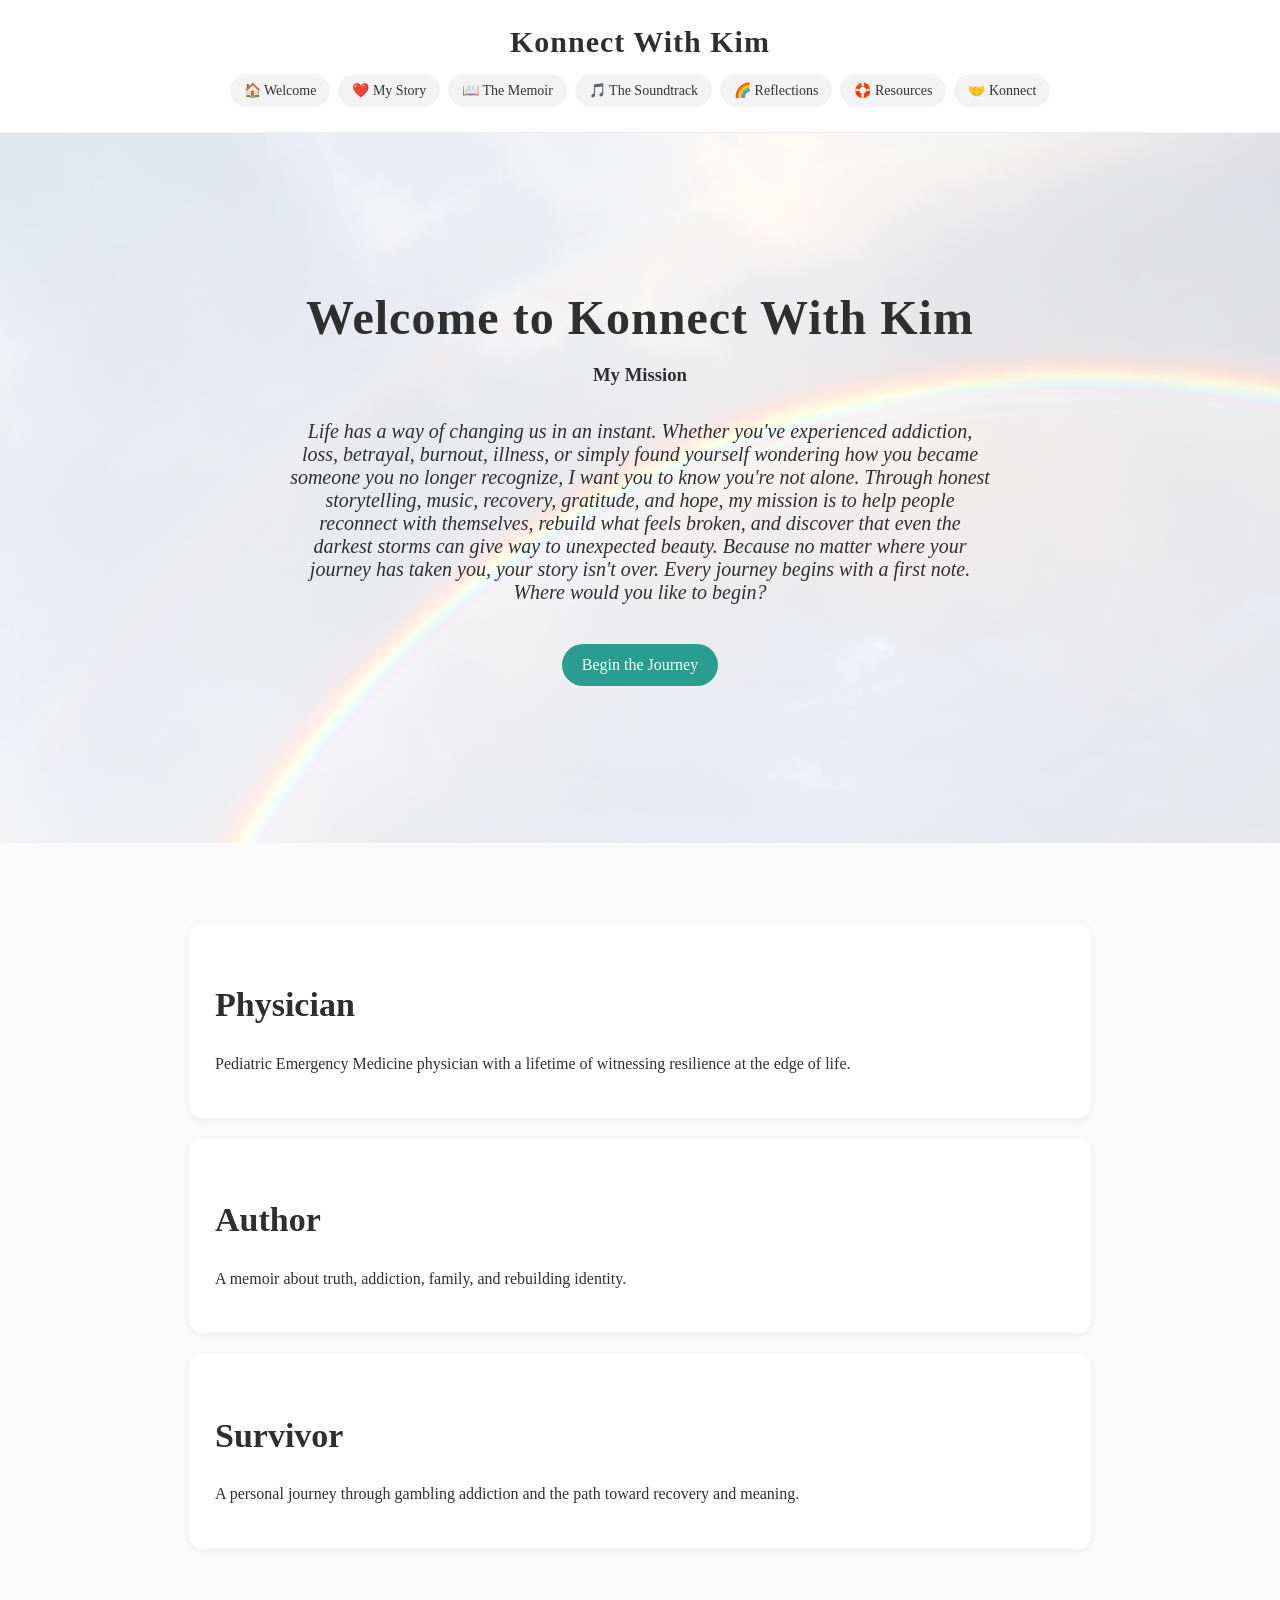
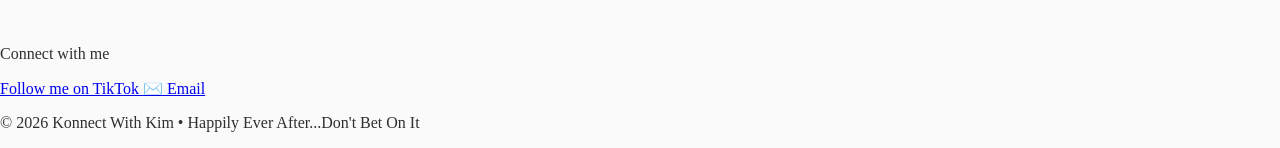
==== index.html @ 0f17d843 "Add footer with social links and copyright notice" ====
<!DOCTYPE html>
<html>
<head>
  <meta charset="UTF-8">
  <meta name="viewport" content="width=device-width, initial-scale=1.0">
  <title>Kim's World</title>
  <link rel="stylesheet" href="style.css">
</head>

<body>

<header>
  <h1>Konnect With Kim</h1>

  <nav>
    <a href="index.html">🏠 Welcome</a>
    <a href="story.html">❤️ My Story</a>
    <a href="memoir.html">📖 The Memoir</a>
    <a href="soundtrack.html">🎵 The Soundtrack</a>
    <a href="reflections.html">🌈 Reflections</a>
    <a href="resources.html">🛟 Resources</a>
    <a href="konnect.html">🤝 Konnect</a>
  </nav>
</header>

<section class="hero">
  <h2>Welcome to Konnect With Kim</h2>
  <h3>My Mission</h3>
  <p>Life has a way of changing us in an instant. Whether you've experienced addiction, loss, betrayal, burnout, illness, or simply found yourself wondering how you became someone you no longer recognize, I want you to know you're not alone.
Through honest storytelling, music, recovery, gratitude, and hope, my mission is to help people reconnect with themselves, rebuild what feels broken, and discover that even the darkest storms can give way to unexpected beauty.
Because no matter where your journey has taken you, your story isn't over.
Every journey begins with a first note.
Where would you like to begin?
</p>
  <a class="button" href="story.html">Begin the Journey</a>
</section>
<main>
  <div class="section-card">
    <h2>Physician</h2>
    <p>Pediatric Emergency Medicine physician with a lifetime of witnessing resilience at the edge of life.</p>
  </div>

  <div class="section-card">
    <h2>Author</h2>
    <p>A memoir about truth, addiction, family, and rebuilding identity.</p>
  </div>

  <div class="section-card">
    <h2>Survivor</h2>
    <p>A personal journey through gambling addiction and the path toward recovery and meaning.</p>
  </div>

</main>
<footer class="site-footer">
  <p>Connect with me</p>

 <a class="social-button"
href="https://www.tiktok.com/@KonnectWithKim619"
target="_blank">

<i class="fa-brands fa-tiktok"></i>
Follow me on TikTok

</a>

    <a href="mailto:konnectwithkim619@gmail.com">
      ✉️ Email
    </a>

  </div>

  <p class="copyright">
    © 2026 Konnect With Kim • Happily Ever After...Don't Bet On It
  </p>
</footer>
</body>
</html>
---- style.css ----
body {
  margin: 0;
  font-family: "Georgia", serif;
  color: #2f2f2f;
  background: #fafafa;
}

/* HERO BACKGROUND */
.hero {
  min-height: 70vh;
  display: flex;
  flex-direction: column;
  justify-content: center;
  align-items: center;
  text-align: center;

  background: linear-gradient(
      rgba(255, 255, 255, 0.75),
      rgba(255, 255, 255, 0.85)
    ),
    url("dblrbowbkground.jpg");

  background-size: cover;
  background-position: center;
  padding: 40px;
}

/* TITLE */
.hero h2 {
  font-size: 48px;
  margin: 0;
  letter-spacing: 1px;
}

/* SUBTITLE */
.hero p {
  font-size: 20px;
  max-width: 700px;
  margin-top: 15px;
  font-style: italic;
}

/* HEADER */
header {
  text-align: center;
  padding: 25px 15px;
  background: white;
  border-bottom: 1px solid #eee;
}

h1 {
  margin: 0;
  font-size: 30px;
  letter-spacing: 1px;
}

/* NAVIGATION (PILLS STYLE) */
nav {
  margin-top: 15px;
  display: flex;
  flex-wrap: wrap;
  justify-content: center;
  gap: 8px;
}

nav a {
  text-decoration: none;
  padding: 8px 14px;
  border-radius: 20px;
  background: #f3f3f3;
  color: #333;
  font-weight: 500;
  font-size: 14px;
  transition: 0.2s;
}

nav a:hover {
  background: #dceff0;
  color: #1d6f6f;
}

/* CONTENT */
main {
  max-width: 900px;
  margin: auto;
  padding: 60px 20px;
  line-height: 1.7;
}

main h2 {
  font-size: 34px;
  margin-bottom: 15px;
}

/* AUTHOR SECTIONS */
.section-card {
  background: white;
  padding: 25px;
  margin: 20px 0;
  border-radius: 12px;
  box-shadow: 0 2px 10px rgba(0,0,0,0.05);
}

/* BUTTON */
.button {
  display: inline-block;
  margin-top: 20px;
  padding: 12px 20px;
  background: #2a9d8f;
  color: white;
  text-decoration: none;
  border-radius: 25px;
}

/* MOBILE */
@media (max-width: 768px) {

  .hero h2 {
    font-size: 34px;
  }

  .hero p {
    font-size: 16px;
  }

  nav {
    flex-direction: column;
    align-items: center;
  }

  nav a {
    width: 90%;
    text-align: center;
  }
}
.track-grid {
  display: grid;
  grid-template-columns: repeat(5, 1fr);
  gap: 15px;
  max-width: 1200px;
  margin: 0 auto;
  padding: 20px;
}

.track-card {
  text-align: center;
  padding: 10px;
  border-radius: 12px;
  background: rgba(255, 255, 255, 0.7);
}

.track-card img {
  width: 100%;
  height: 120px;
  object-fit: cover;
  border-radius: 10px;
}

.track-card h3 {
  margin: 10px 0 5px;
  font-size: 16px;
}

.track-card p {
  font-size: 13px;
  color: #555;
}

/* MOBILE RESPONSIVE */
@media (max-width: 900px) {
  .track-grid {
    grid-template-columns: repeat(2, 1fr);
  }
}
.song-title {
  font-weight: 700;
  text-transform: uppercase;
  letter-spacing: 3px;
  font-size: 14px;
}

@media (max-width: 500px) {
  .track-grid {
    grid-template-columns: 1fr;
  }
}
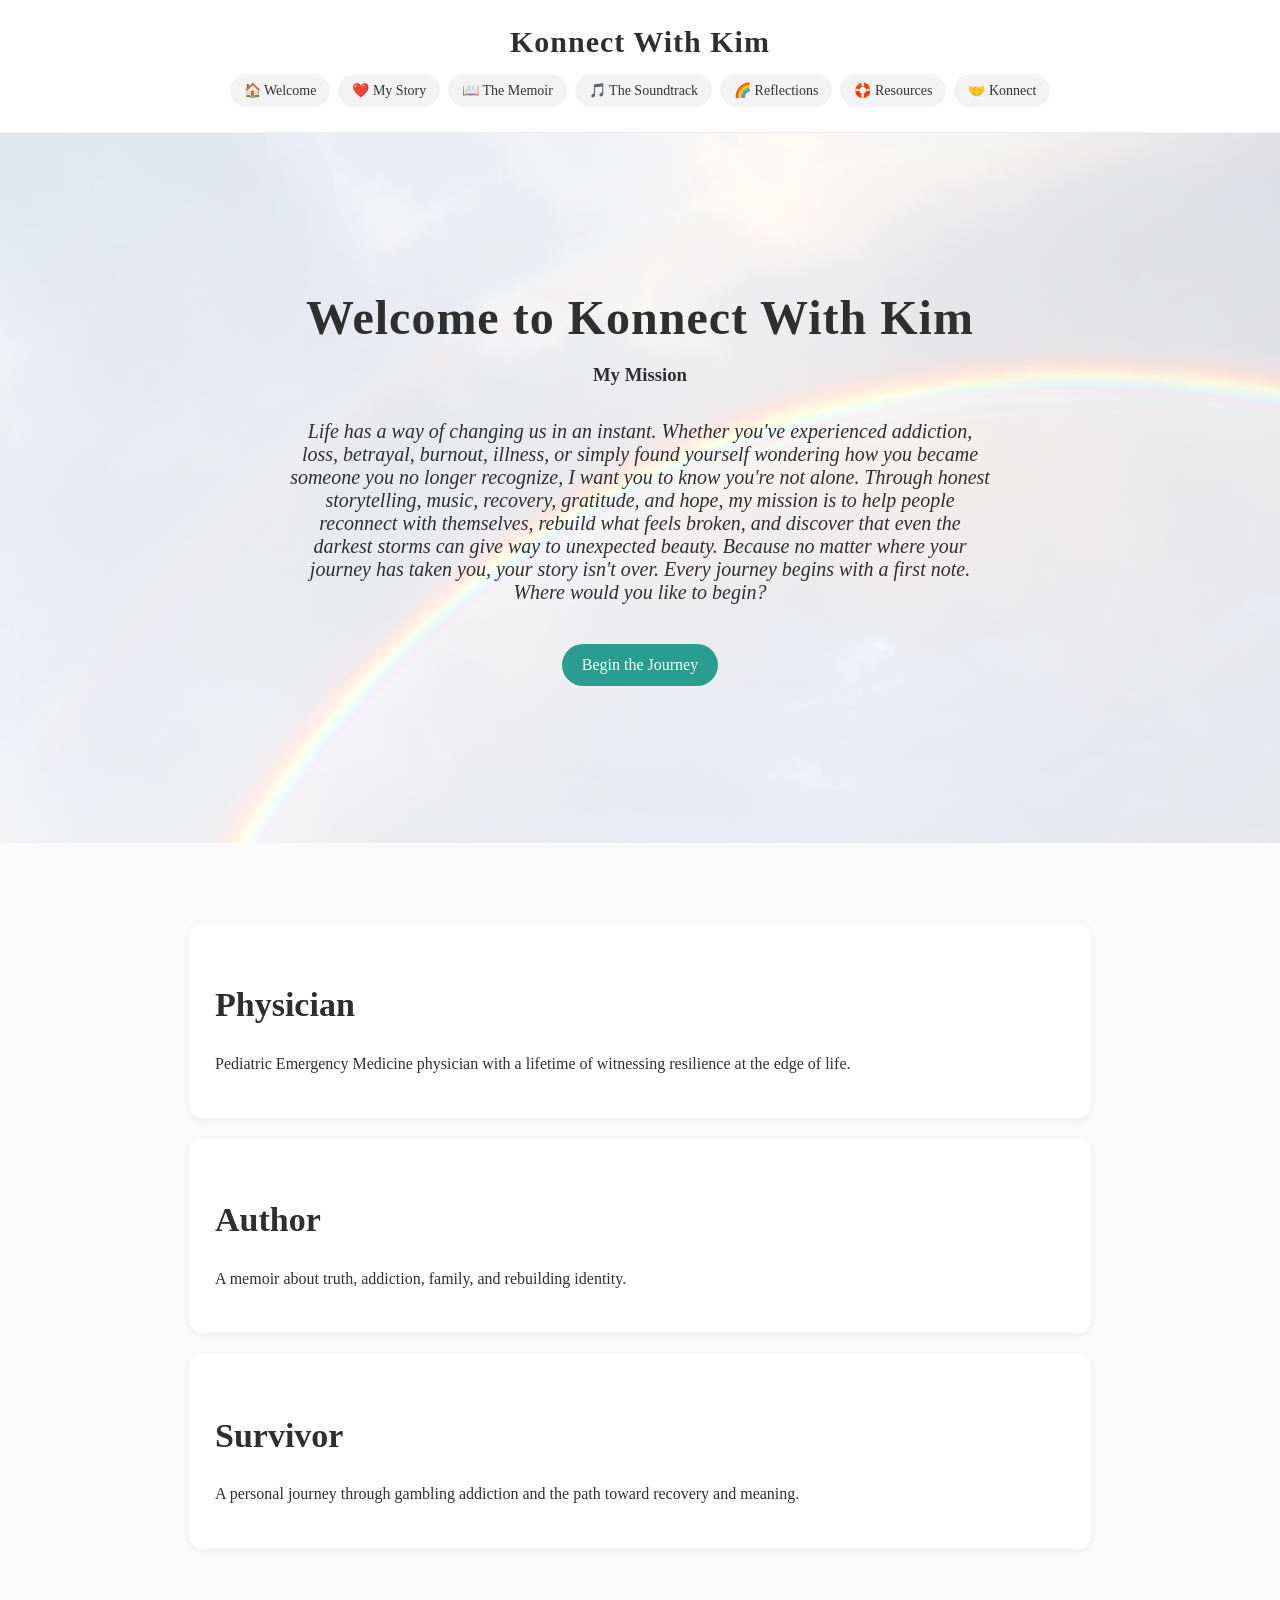
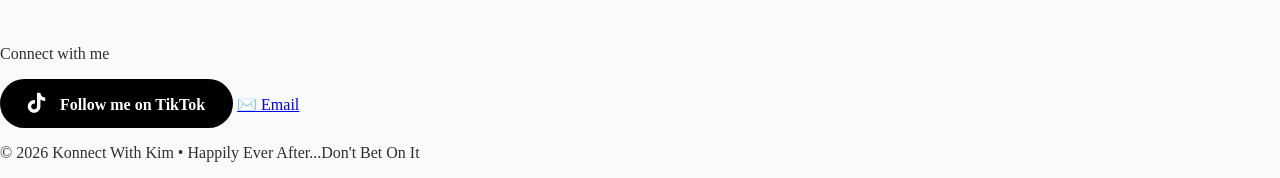
==== commit e5cf1bd4: "Update title and add Font Awesome stylesheet" ====
--- a/index.html
+++ b/index.html
@@ -3,8 +3,10 @@
 <head>
   <meta charset="UTF-8">
   <meta name="viewport" content="width=device-width, initial-scale=1.0">
-  <title>Kim's World</title>
+  <title>Konnect With Kim</title>
   <link rel="stylesheet" href="style.css">
+  <link rel="stylesheet"
+href="https://cdnjs.cloudflare.com/ajax/libs/font-awesome/6.7.2/css/all.min.css">
 </head>
 
 <body>
--- a/style.css
+++ b/style.css
@@ -184,3 +184,22 @@
     grid-template-columns: 1fr;
   }
 }
+.social-button{
+    display:inline-block;
+    background:#000;
+    color:white;
+    padding:14px 28px;
+    border-radius:40px;
+    text-decoration:none;
+    font-weight:bold;
+    transition:.3s;
+}
+
+.social-button:hover{
+    background:#444;
+}
+
+.social-button i{
+    margin-right:10px;
+    font-size:20px;
+}
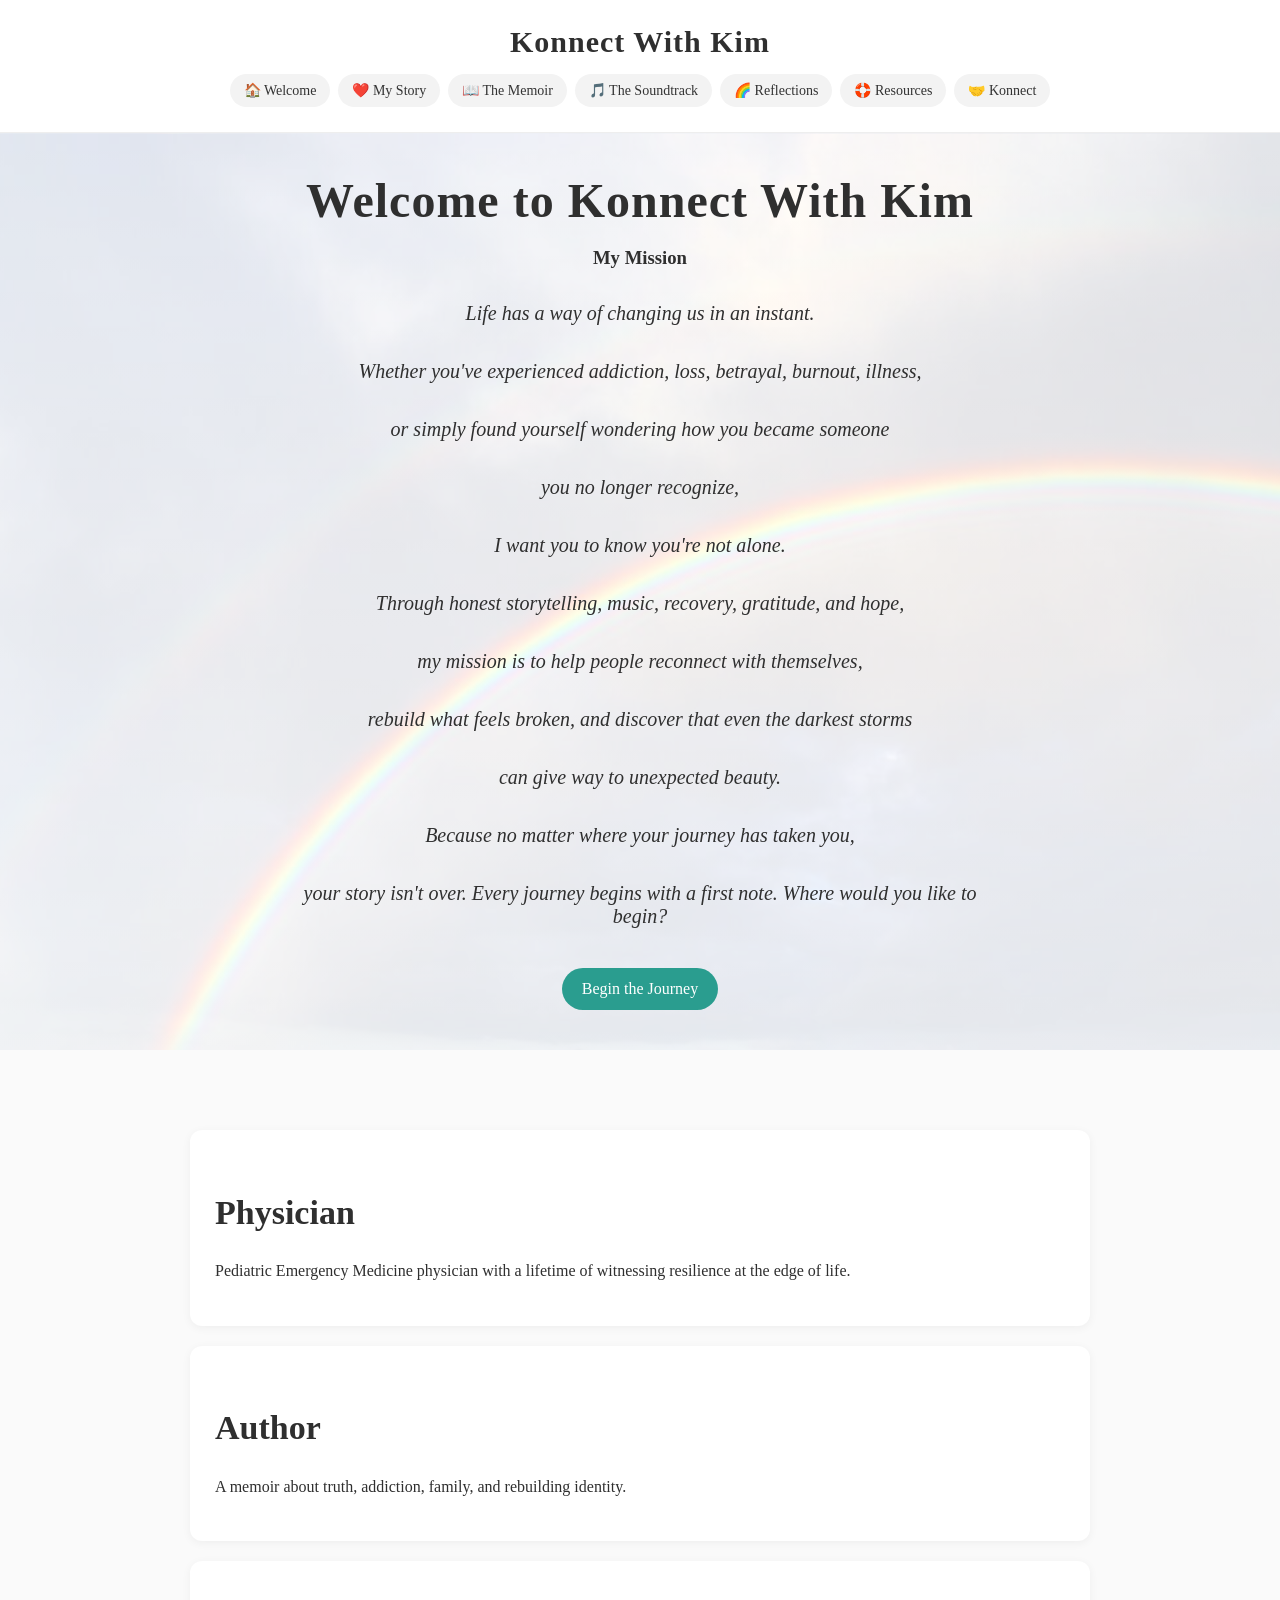
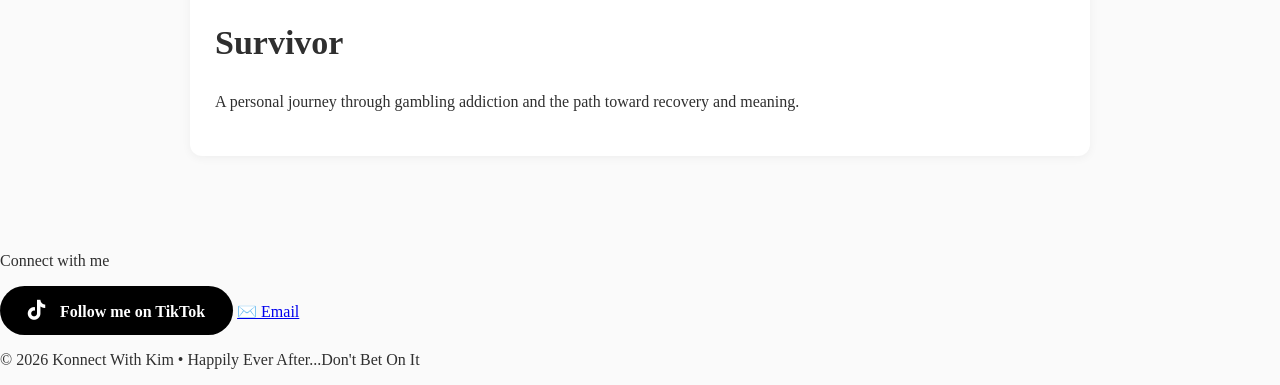
==== commit 1646a056: "Refactor hero section text into separate paragraphs Reformatted paragraph content for better readabi" ====
--- a/index.html
+++ b/index.html
@@ -28,9 +28,17 @@
 <section class="hero">
   <h2>Welcome to Konnect With Kim</h2>
   <h3>My Mission</h3>
-  <p>Life has a way of changing us in an instant. Whether you've experienced addiction, loss, betrayal, burnout, illness, or simply found yourself wondering how you became someone you no longer recognize, I want you to know you're not alone.
-Through honest storytelling, music, recovery, gratitude, and hope, my mission is to help people reconnect with themselves, rebuild what feels broken, and discover that even the darkest storms can give way to unexpected beauty.
-Because no matter where your journey has taken you, your story isn't over.
+  <p>Life has a way of changing us in an instant.</p> 
+  <p>Whether you've experienced addiction, loss, betrayal, burnout, illness,</p> 
+  <p>or simply found yourself wondering how you became someone</p> 
+  <p>you no longer recognize,</p>
+  <p>I want you to know you're not alone.</p>
+<p>Through honest storytelling, music, recovery, gratitude, and hope,</p>
+  <p>my mission is to help people reconnect with themselves,</p> 
+  <p>rebuild what feels broken, and discover that even the darkest storms</p> 
+  <p>can give way to unexpected beauty.</p>
+<p>Because no matter where your journey has taken you,</p> 
+  <p>your story isn't over.
 Every journey begins with a first note.
 Where would you like to begin?
 </p>
--- a/style.css
+++ b/style.css
@@ -203,3 +203,7 @@
     margin-right:10px;
     font-size:20px;
 }
+.social-links i{
+    font-size:24px;
+    margin-right:8px;
+}
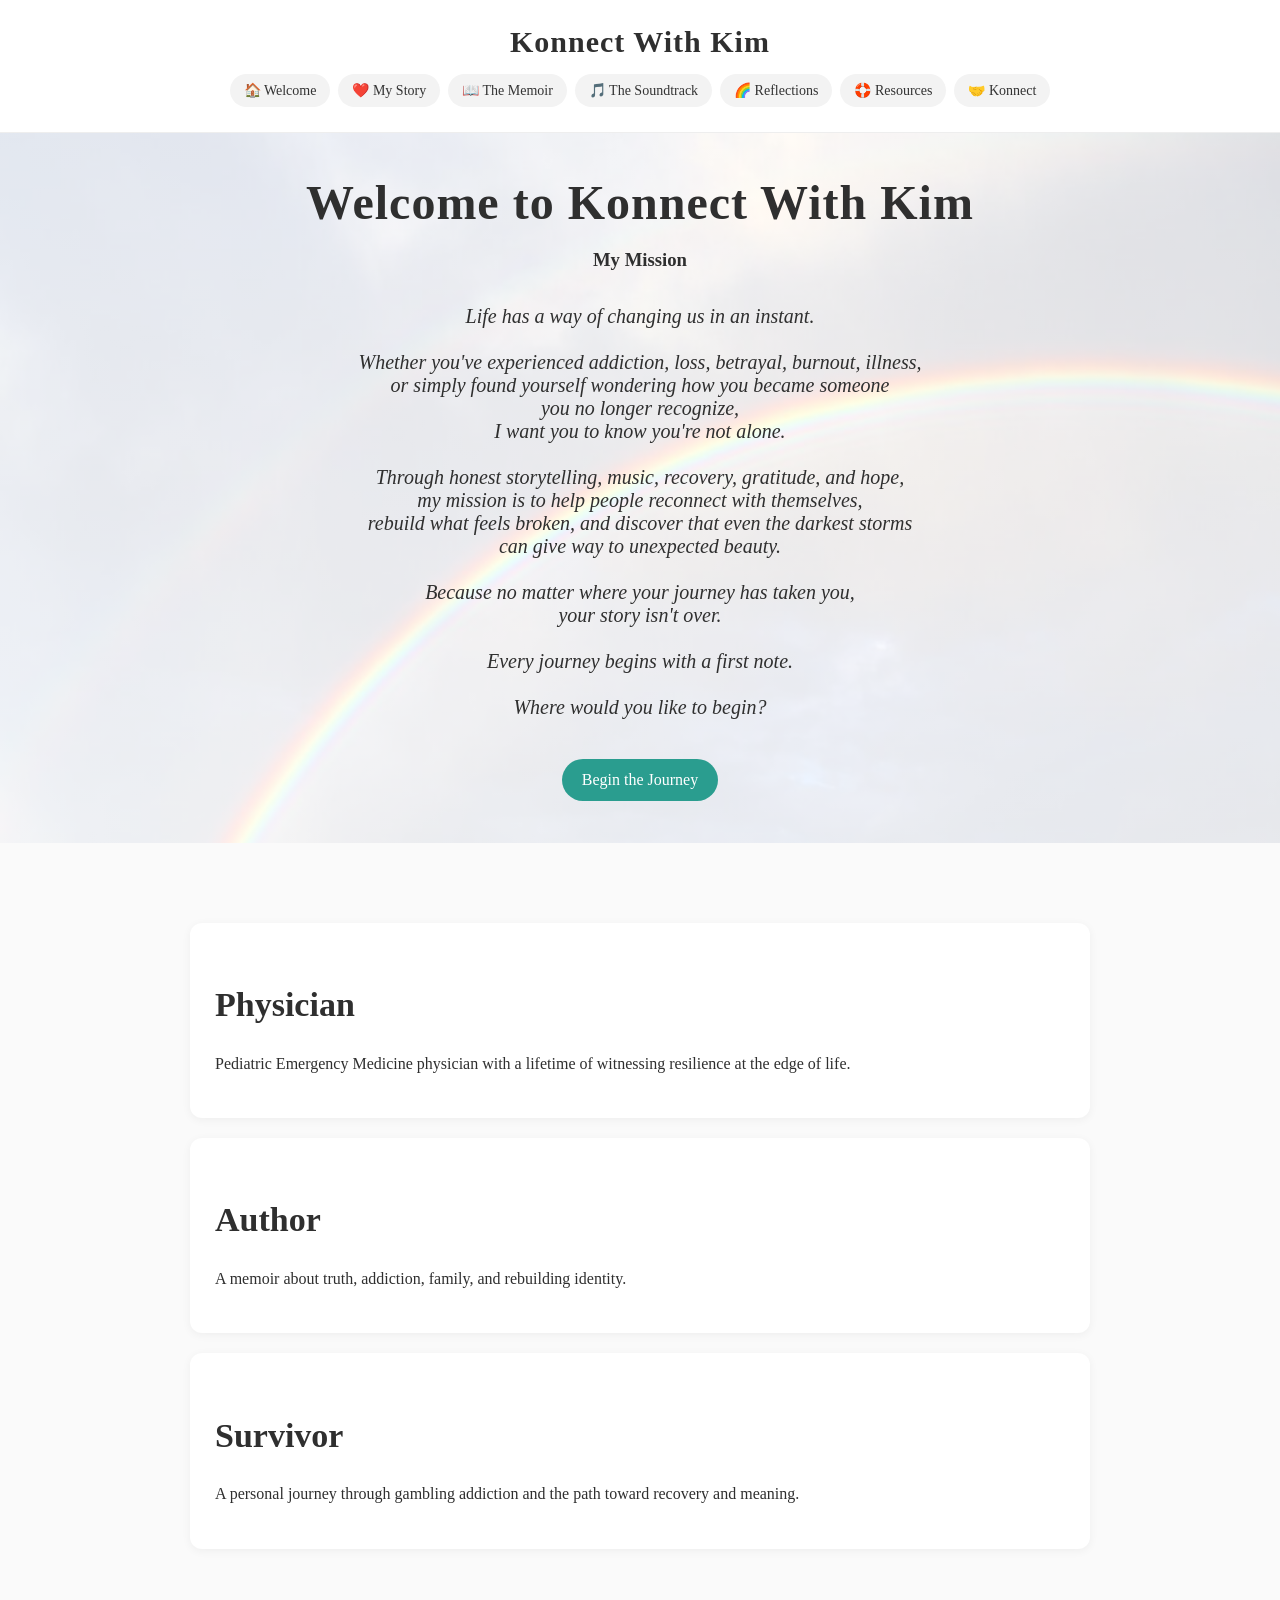
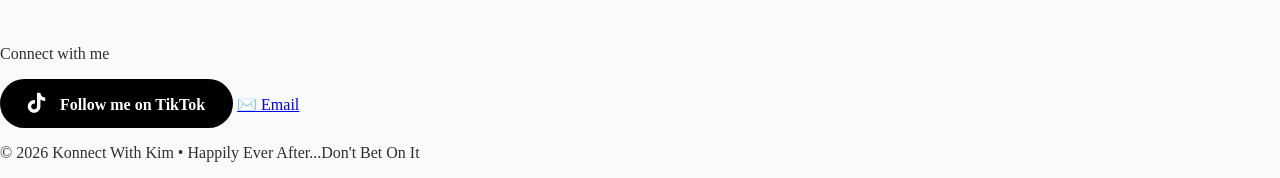
==== commit 98c301a7: "Enhance mission statement formatting in index.html Updated the mission statement with line breaks fo" ====
--- a/index.html
+++ b/index.html
@@ -28,18 +28,23 @@
 <section class="hero">
   <h2>Welcome to Konnect With Kim</h2>
   <h3>My Mission</h3>
-  <p>Life has a way of changing us in an instant.</p> 
-  <p>Whether you've experienced addiction, loss, betrayal, burnout, illness,</p> 
-  <p>or simply found yourself wondering how you became someone</p> 
-  <p>you no longer recognize,</p>
-  <p>I want you to know you're not alone.</p>
-<p>Through honest storytelling, music, recovery, gratitude, and hope,</p>
-  <p>my mission is to help people reconnect with themselves,</p> 
-  <p>rebuild what feels broken, and discover that even the darkest storms</p> 
-  <p>can give way to unexpected beauty.</p>
-<p>Because no matter where your journey has taken you,</p> 
-  <p>your story isn't over.
-Every journey begins with a first note.
+  <p>Life has a way of changing us in an instant.<br> 
+    <br>
+  Whether you've experienced addiction, loss, betrayal, burnout, illness,<br> 
+  or simply found yourself wondering how you became someone<br> 
+  you no longer recognize,<br>
+  I want you to know you're not alone.<br>
+    <br>
+  Through honest storytelling, music, recovery, gratitude, and hope,<br>
+  my mission is to help people reconnect with themselves,<br>
+  rebuild what feels broken, and discover that even the darkest storms<br>
+  can give way to unexpected beauty.<br>
+    <br>
+  Because no matter where your journey has taken you,<br> 
+  your story isn't over.<br>
+    <br>
+Every journey begins with a first note.<br>
+    <br>
 Where would you like to begin?
 </p>
   <a class="button" href="story.html">Begin the Journey</a>
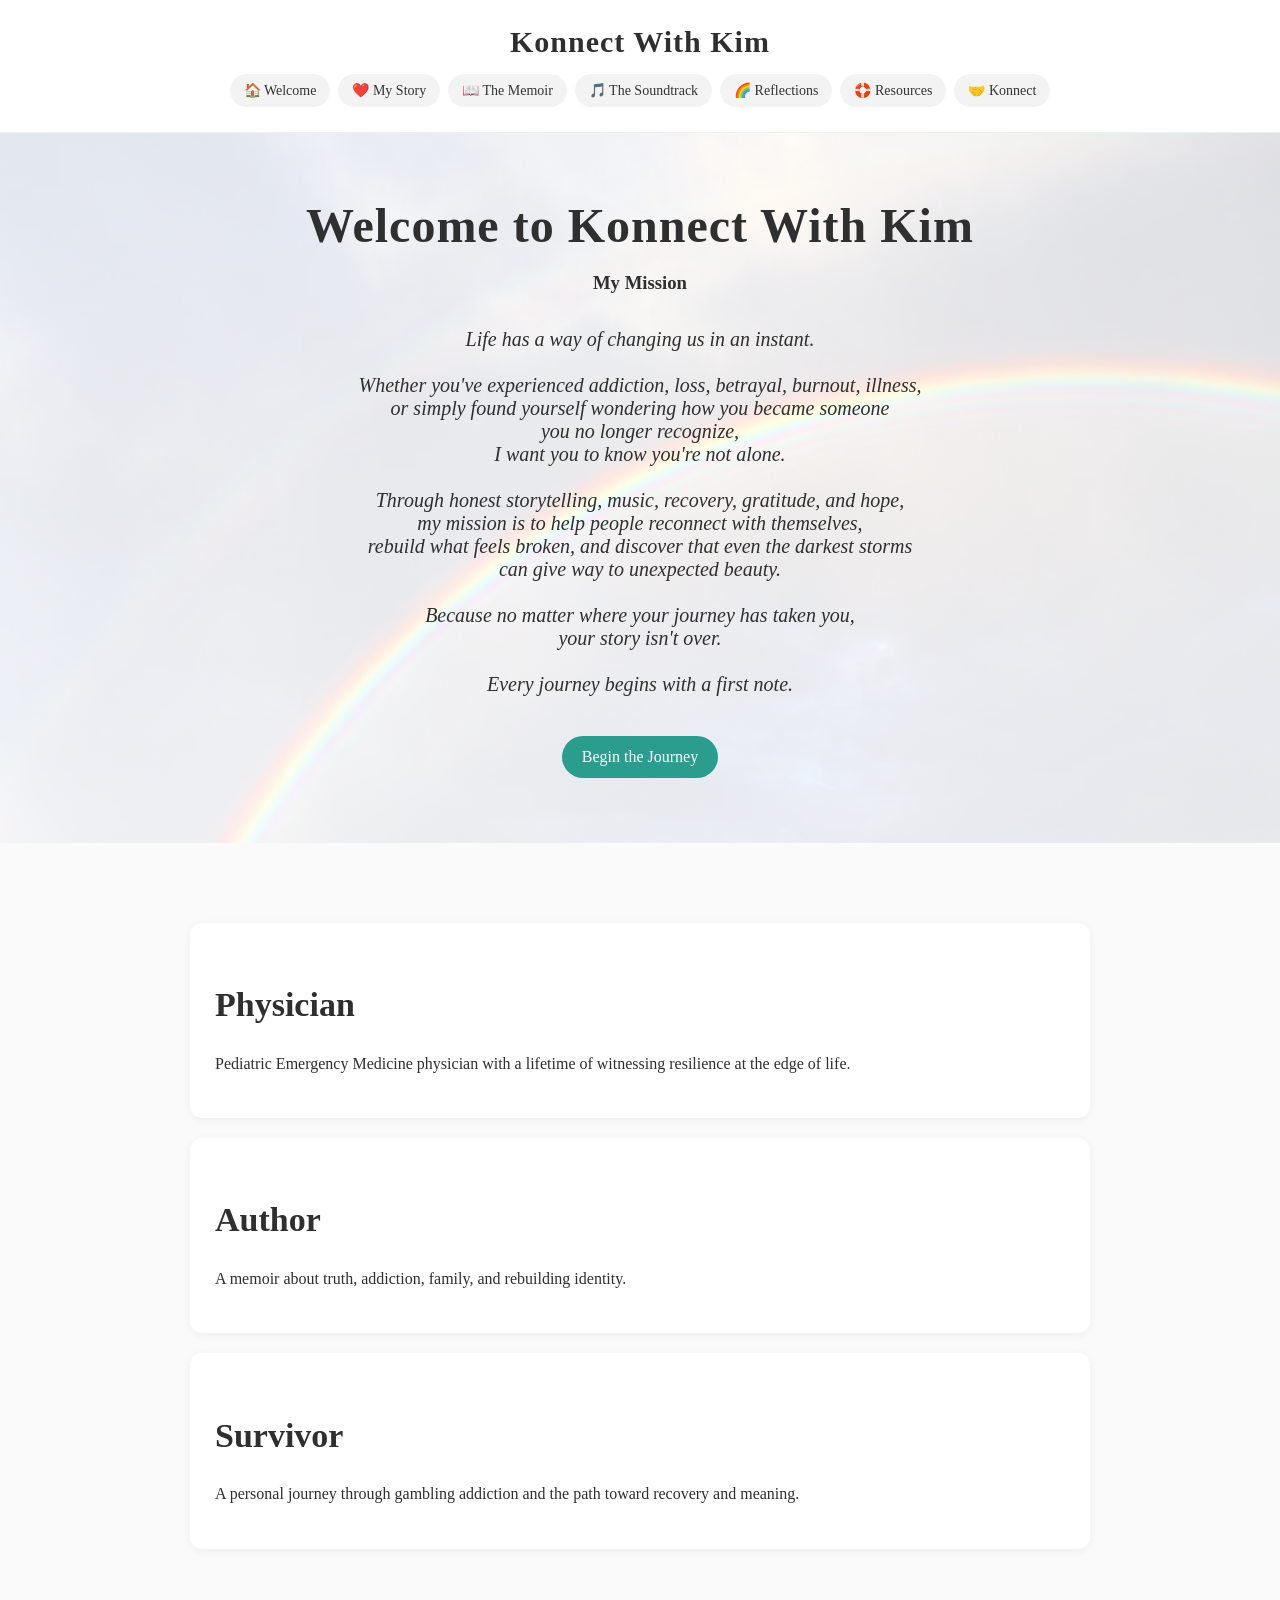
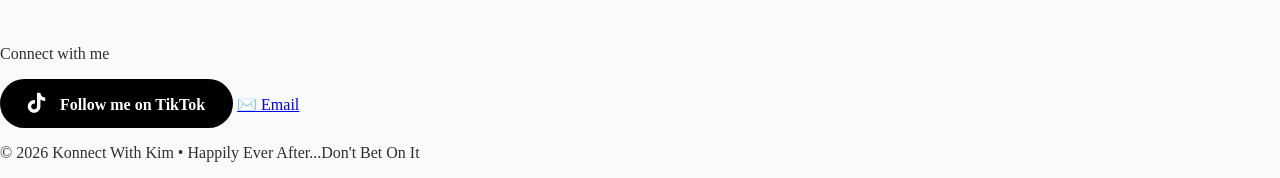
==== commit 1fb67b8a: "Fix formatting of journey message in index.html" ====
--- a/index.html
+++ b/index.html
@@ -43,9 +43,7 @@
   Because no matter where your journey has taken you,<br> 
   your story isn't over.<br>
     <br>
-Every journey begins with a first note.<br>
-    <br>
-Where would you like to begin?
+Every journey begins with a first note.
 </p>
   <a class="button" href="story.html">Begin the Journey</a>
 </section>
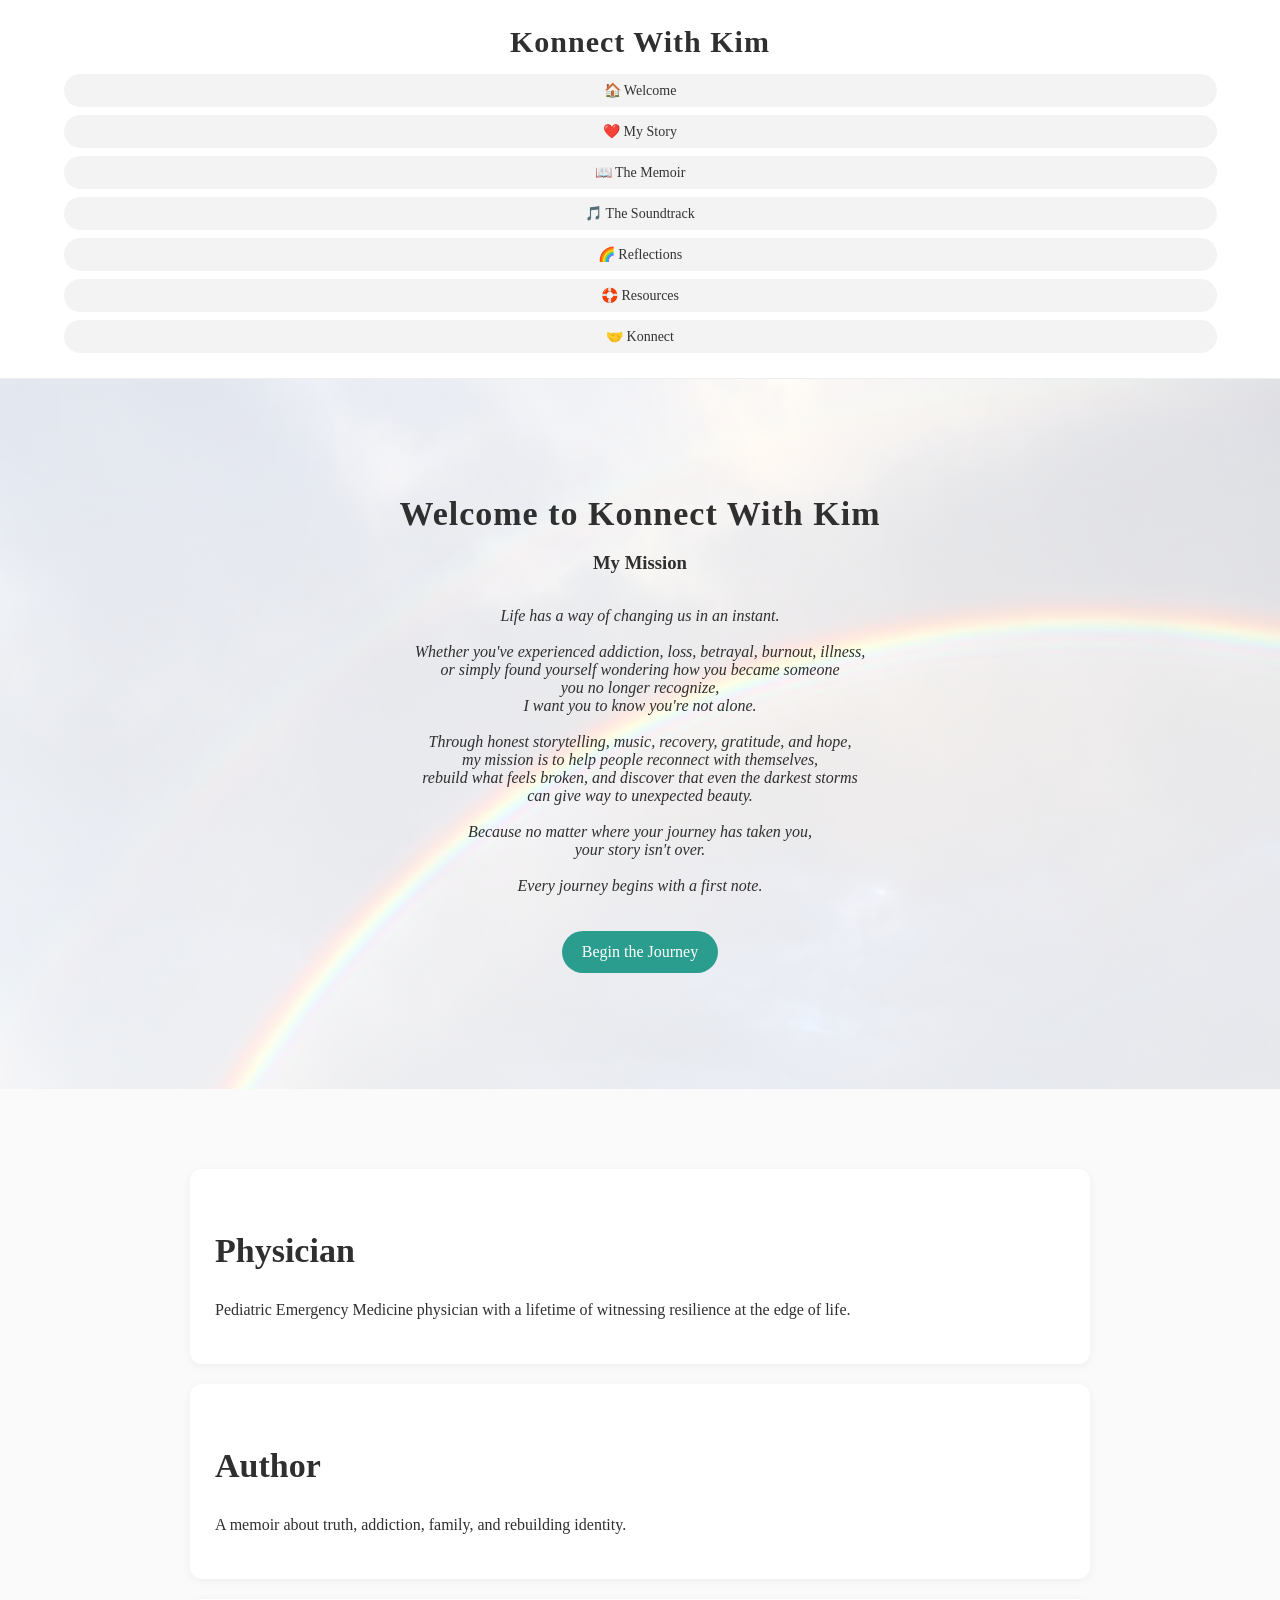
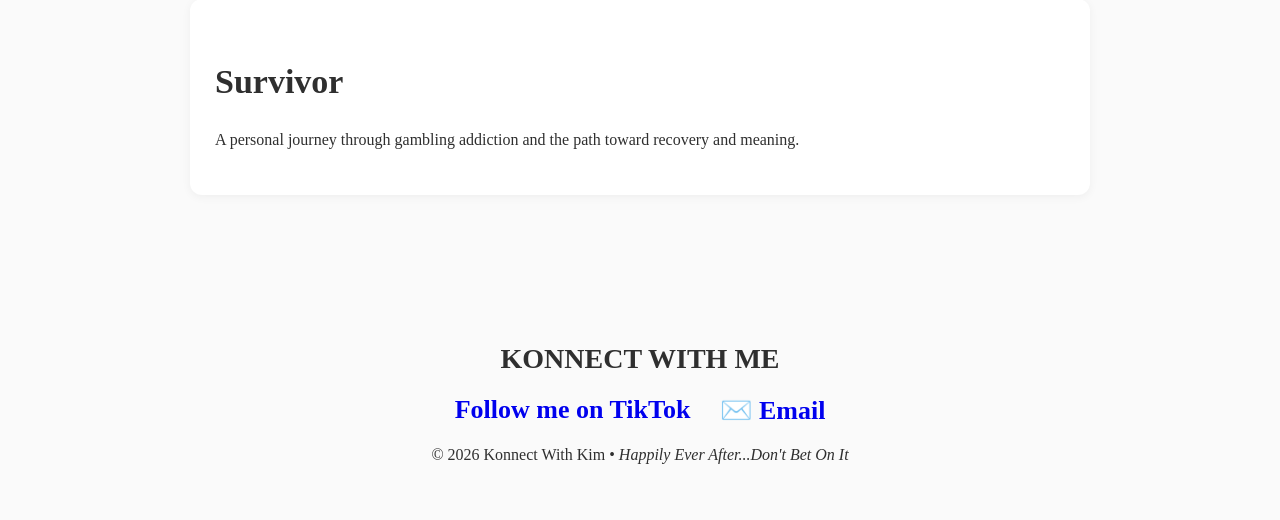
==== commit f0d4ce2b: "Refactor footer section in index.html Updated footer structure and content for better clarity and or" ====
--- a/index.html
+++ b/index.html
@@ -64,28 +64,25 @@
   </div>
 
 </main>
-<footer class="site-footer">
-  <p>Connect with me</p>
+<footer class="footer">
 
- <a class="social-button"
-href="https://www.tiktok.com/@KonnectWithKim619"
-target="_blank">
+    <h3>KONNECT WITH ME</h3>
 
-<i class="fa-brands fa-tiktok"></i>
-Follow me on TikTok
+    <div class="footer-links">
+        <a href="https://www.tiktok.com/@konnectwithkim619" target="_blank">
+            Follow me on TikTok
+        </a>
 
-</a>
+        <a class="email-link"
+           href="mailto:KonnectWithKim619@gmail.com?subject=Konnect%20with%20Kim&body=Hi%20Kim,%0A%0A">
+            ✉️ Email
+        </a>
+    </div>
 
-    <a href="mailto:konnectwithkim619@gmail.com">
-      ✉️ Email
-    </a>
+    <p>© 2026 Konnect With Kim • <em>Happily Ever After...Don't Bet On It</em></p>
 
-  </div>
+</footer>
 
-  <p class="copyright">
-    © 2026 Konnect With Kim • Happily Ever After...Don't Bet On It
-  </p>
-</footer>
-</body>
+ </body>
 </html>
 
--- a/style.css
+++ b/style.css
@@ -114,7 +114,8 @@
 
 /* MOBILE */
 @media (max-width: 768px) {
-
+}
+  
   .hero h2 {
     font-size: 34px;
   }
@@ -132,7 +133,7 @@
     width: 90%;
     text-align: center;
   }
-}
+
 .track-grid {
   display: grid;
   grid-template-columns: repeat(5, 1fr);
@@ -203,7 +204,36 @@
     margin-right:10px;
     font-size:20px;
 }
+
 .social-links i{
     font-size:24px;
     margin-right:8px;
 }
+
+.footer {
+    text-align: center;
+    padding: 40px 20px;
+}
+
+.footer h3 {
+    font-size: 28px;
+    margin-bottom: 20px;
+}
+
+.footer-links {
+    display: flex;
+    justify-content: center;
+    gap: 30px;
+    align-items: center;
+    margin-bottom: 20px;
+}
+
+.footer-links a {
+    font-size: 26px;
+    font-weight: bold;
+    text-decoration: none;
+}
+
+.email-link {
+    font-size: 34px;
+}
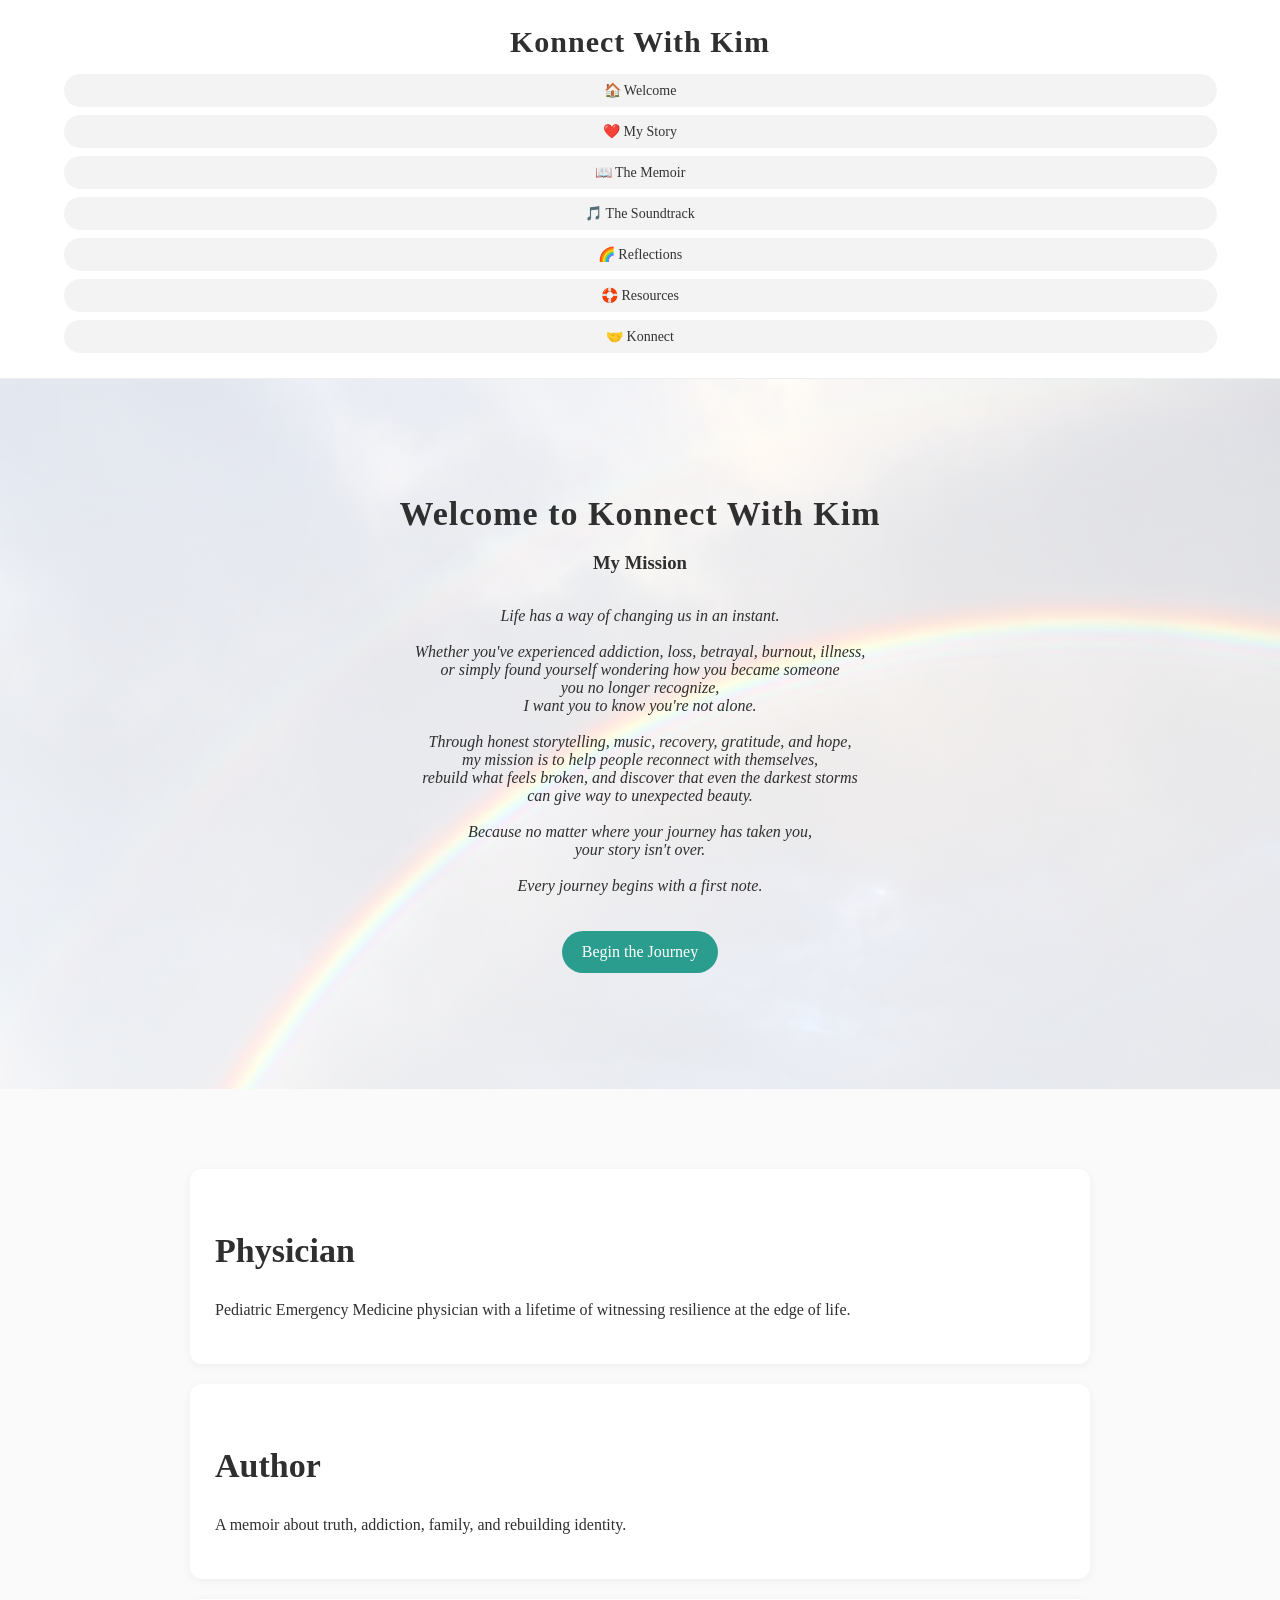
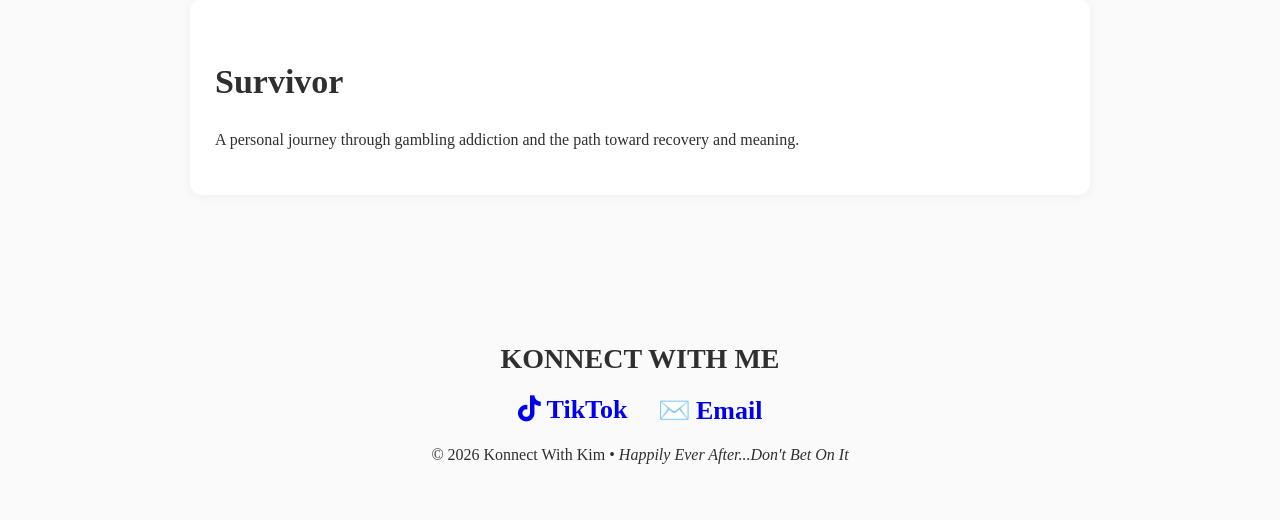
==== commit 821d8924: "Update TikTok link in footer" ====
--- a/index.html
+++ b/index.html
@@ -69,9 +69,9 @@
     <h3>KONNECT WITH ME</h3>
 
     <div class="footer-links">
-        <a href="https://www.tiktok.com/@konnectwithkim619" target="_blank">
-            Follow me on TikTok
-        </a>
+       <a href="https://www.tiktok.com/@YOURUSERNAME" target="_blank">
+    <i class="fa-brands fa-tiktok"></i> TikTok
+</a>
 
         <a class="email-link"
            href="mailto:KonnectWithKim619@gmail.com?subject=Konnect%20with%20Kim&body=Hi%20Kim,%0A%0A">
